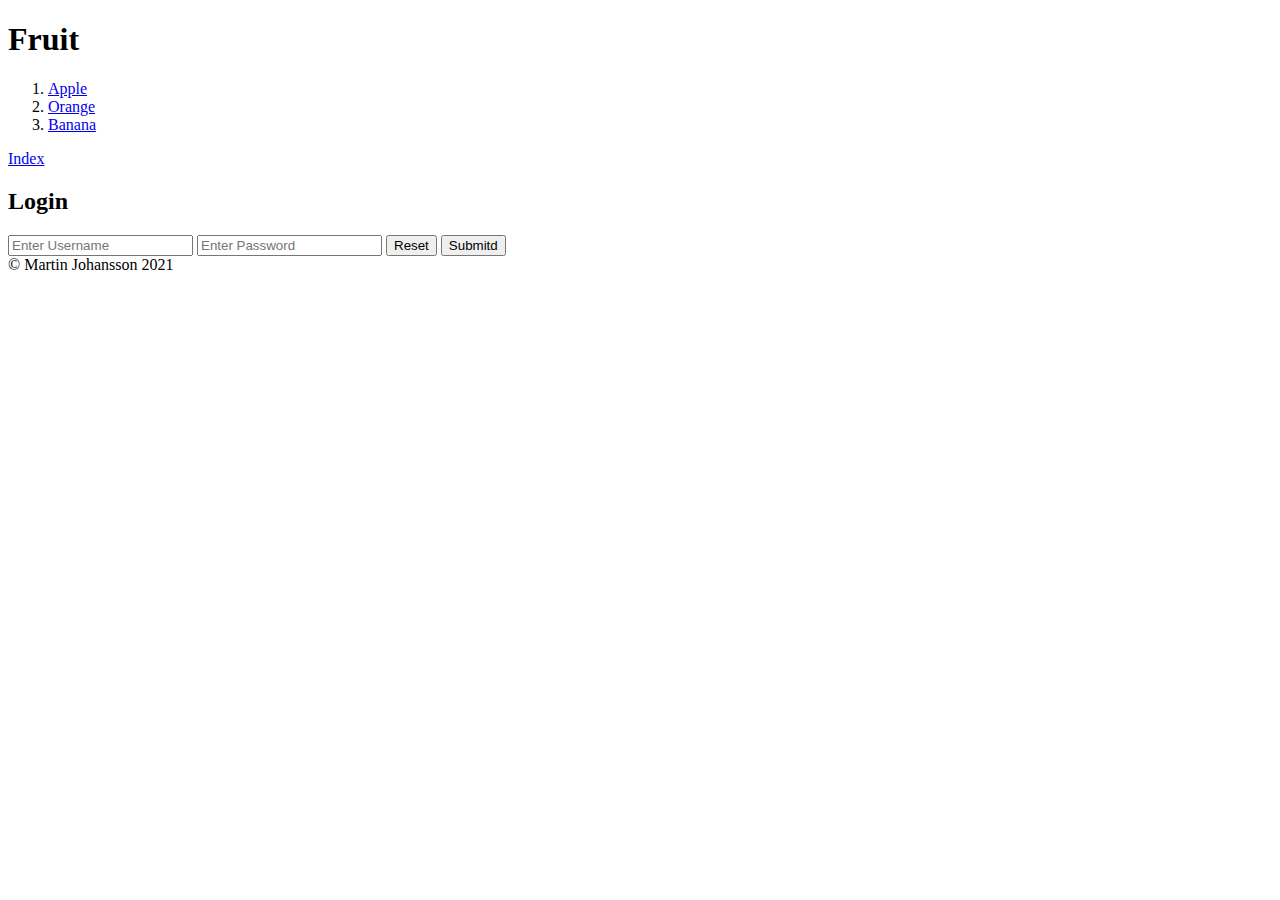
==== Login.html @ 29fc0ef9 "2 html files and image" ====
<!DOCTYPE html>
<html>

<head>
    <title> Fruit </title>

  <meta charset="UTF-8">

</head>

<body>
    <h1> Fruit </h1>
	<ol>
    <li><a href="#"> Apple</a></li>
    <li><a href="#"> Orange </a></li>
	<li><a href="#"> Banana </a></li>
	</ol>
<p><a href="index.html"> Index</a></p>
<h2>Login</h2>
<form>
<input type="text" placeholder="Enter Username" name="uname" required> 
<input type="password" placeholder="Enter Password" name="psw" required>
<input type="submit" value="Reset">
<input type="submit" value="Submitd">
</form>
<footer>
<span>© Martin Johansson 2021</span>
</footer>
</body>
</html>
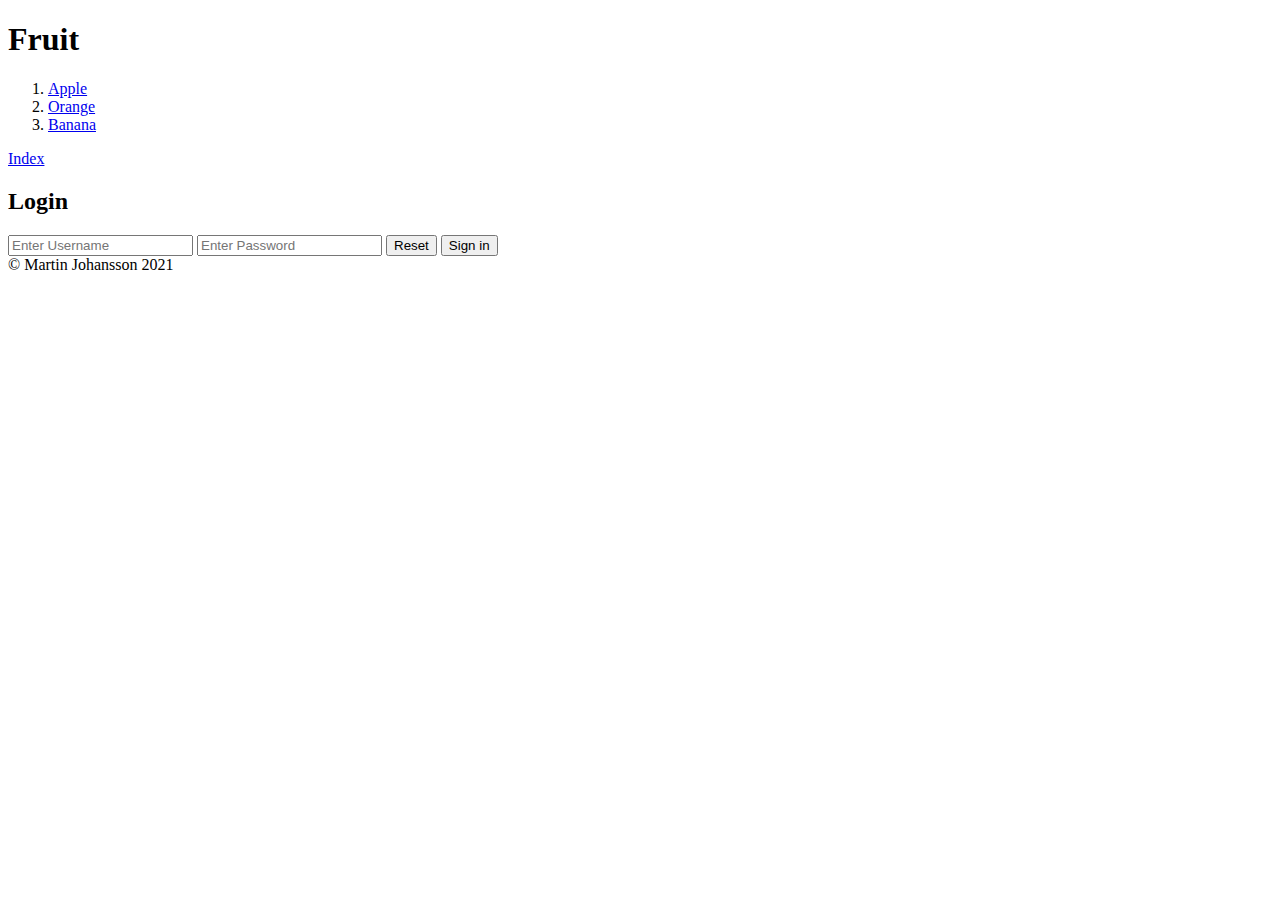
==== commit 48eb79e3: "adding missing items" ====
--- a/Login.html
+++ b/Login.html
@@ -2,29 +2,34 @@
 <html>
 
 <head>
-    <title> Fruit </title>
-
+  <title> Fruit </title>
+  
   <meta charset="UTF-8">
-
+	
 </head>
 
-<body>
+<header>
     <h1> Fruit </h1>
+	<nav>
 	<ol>
-    <li><a href="#"> Apple</a></li>
-    <li><a href="#"> Orange </a></li>
-	<li><a href="#"> Banana </a></li>
+		<li><a href="#"> Apple</a></li>
+		<li><a href="#"> Orange </a></li>
+		<li><a href="#"> Banana </a></li>
 	</ol>
-<p><a href="index.html"> Index</a></p>
-<h2>Login</h2>
-<form>
-<input type="text" placeholder="Enter Username" name="uname" required> 
-<input type="password" placeholder="Enter Password" name="psw" required>
-<input type="submit" value="Reset">
-<input type="submit" value="Submitd">
-</form>
+	</nav>
+	<p><a href="index.html"> Index</a></p>
+</header>
+<div>
+	<h2>Login</h2>
+	<form>
+		<input type="text" placeholder="Enter Username" name="uname" required> 
+		<input type="password" placeholder="Enter Password" name="psw" required>
+		<input type="submit" value="Reset">
+		<input type="submit" value="Sign in">
+	</form>
+</div>
 <footer>
-<span>© Martin Johansson 2021</span>
+	<span>© Martin Johansson 2021</span>
 </footer>
 </body>
 </html>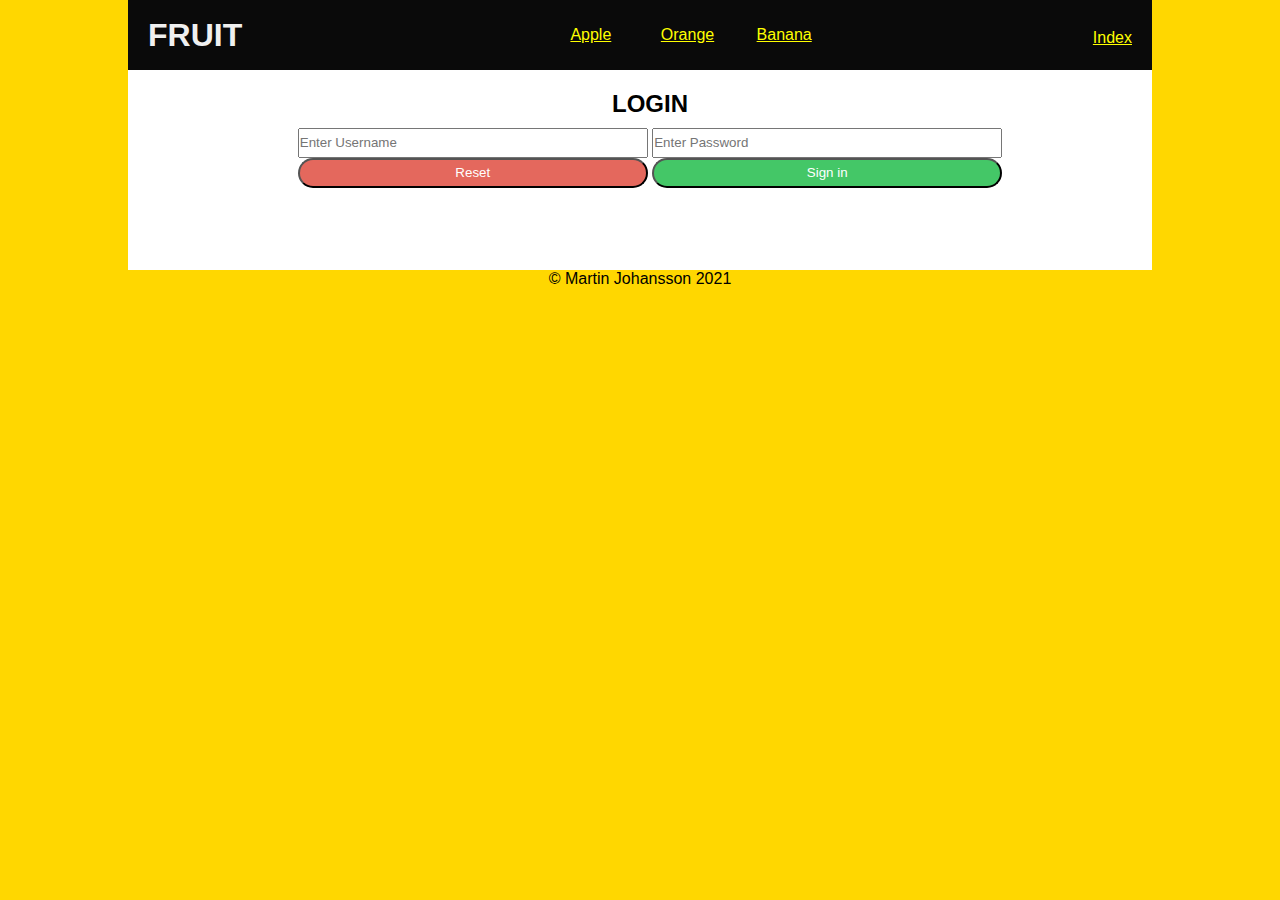
==== commit 354496b1: "adding css" ====
--- a/Login.html
+++ b/Login.html
@@ -3,7 +3,7 @@
 
 <head>
   <title> Fruit </title>
-  
+  <link rel="stylesheet" href="styles.css">
   <meta charset="UTF-8">
 	
 </head>
@@ -19,13 +19,13 @@
 	</nav>
 	<p><a href="index.html"> Index</a></p>
 </header>
-<div>
+<div class="loginpage">
 	<h2>Login</h2>
 	<form>
 		<input type="text" placeholder="Enter Username" name="uname" required> 
 		<input type="password" placeholder="Enter Password" name="psw" required>
-		<input type="submit" value="Reset">
-		<input type="submit" value="Sign in">
+		<input type="submit" class= "myButton2" value="Reset">
+		<input type="submit" class="myButton" value="Sign in">
 	</form>
 </div>
 <footer>
--- a/styles.css
+++ b/styles.css
@@ -0,0 +1,124 @@
+body{
+	background-color: gold;
+	font-family: sans-serif;
+	width: 1024px;
+	margin: auto;	    ´
+}
+
+header{
+	display: flex;
+	justify-content: space-between;
+	background-color: rgb(10,10,10);
+	align-items: center;
+	height:70px;
+}
+header h1{
+	text-transform: uppercase;
+	margin:20px;
+	color:rgb(240,240,240);
+}
+header p{
+	margin-right:20px;
+}
+nav ol {
+    width: 290px;
+    height:70px;	
+    display: table;
+    table-layout: fixed;
+}
+nav li {
+    display: table-cell;	
+    text-align:center;
+    vertical-align: middle;
+
+}
+nav li a {
+    display: block;
+}
+a {
+	color:yellow;
+	
+}
+a:hover{
+	background-color:white;
+	color:black;
+}
+div{
+	background-color:White;
+	
+	float:left;
+}
+.loginpage{
+	width: 1024px;
+	text-align: center;
+	height:200px;
+	text-transform: uppercase;
+	
+}
+.indexpage{
+	width:660px;
+	height:420px;
+	display:grid;
+	grid-template-rows:min-content min-content auto;
+	
+}
+aside{
+	background-color:rgb(210,210,210);
+	height:420px;
+	width:364px;
+	float:right;	
+}
+.para1{
+	grid-column-start:1;
+	grid-column-end:3;
+	
+}
+
+div h2,h3,p,img, form{
+	margin-left:20px;
+	margin-bottom:10px;
+	}
+aside h2{margin:20px;}
+footer{
+	text-align:center;		
+}
+input, textarea, select, button {
+  
+  width : 350px;
+  height: 30px;
+  padding: 0;
+  margin: 0;
+  box-sizing: border-box;
+  
+}
+.myButton {
+	background-color:#44c767;
+	border-radius:28px;
+	display:inline-block;
+	cursor:pointer;
+	color:#ffffff;	
+}
+.myButton:hover {
+	background-color:#5cbf2a;
+}
+.myButton:active {
+	position:relative;
+	top:1px;
+}
+.myButton2 {
+	background-color:#e4685d;
+	border-radius:28px;
+	display:inline-block;
+	cursor:pointer;
+	color:#ffffff;	
+}
+.myButton2:hover {
+	background-color:#eb675e;
+}
+.myButton2:active {
+	position:relative;
+	top:1px;
+}
+
+
+
